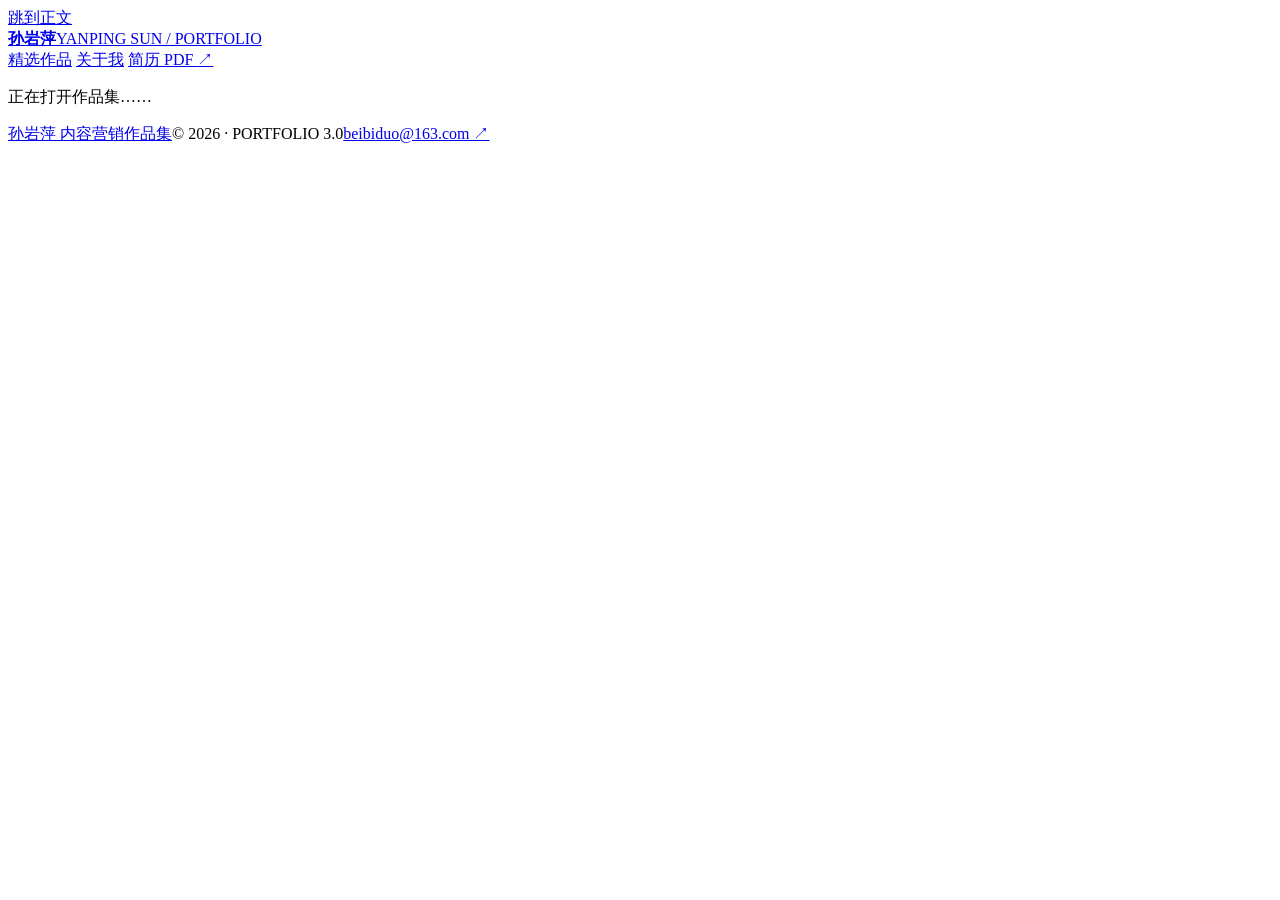
==== preview/v3/index.html @ 0eb3ffa7 "Refresh the preview script cache for the oil case update" ====
<!doctype html>
<html lang="zh-CN">
<head>
  <meta charset="utf-8">
  <meta name="viewport" content="width=device-width, initial-scale=1">
  <meta name="theme-color" content="#f6f4ef">
  <meta name="description" content="孙岩萍的内容营销作品集。9年以上内容经验，涵盖护肤品产品内容策略、酷狗音乐多平台运营与团队管理。">
  <title>孙岩萍｜内容营销作品集 3.0</title>
  <link rel="icon" href="../../portfolio-2026-favicon.svg" type="image/svg+xml">
  <link rel="stylesheet" href="styles.css?v=3.0.16">
  <script src="data.js?v=3.0.16" defer></script>
  <script src="content.js?v=3.0.16" defer></script>
  <script src="media.js?v=3.0.16" defer></script>
  <script src="app.js?v=3.0.17" defer></script>
</head>
<body>
  <a class="skip-link" href="#main">跳到正文</a>
  <header class="site-header container">
    <a class="wordmark" href="#/" aria-label="孙岩萍作品集首页"><strong>孙岩萍</strong><span>YANPING SUN / PORTFOLIO</span></a>
    <nav aria-label="主导航">
      <a href="#/works" data-nav="works">精选作品</a>
      <a href="#/about" data-nav="about">关于我</a>
      <a class="resume-nav" href="assets/resume.pdf?v=3.0.16" target="_blank" rel="noopener">简历 PDF <span aria-hidden="true">↗</span></a>
    </nav>
  </header>
  <main id="main" class="container" tabindex="-1"><p class="loading">正在打开作品集……</p></main>
  <footer class="site-footer container"><a href="#/">孙岩萍 <span>内容营销作品集</span></a><span>© 2026 · PORTFOLIO 3.0</span><a href="mailto:beibiduo@163.com">beibiduo@163.com ↗</a></footer>
  <dialog id="image-viewer" aria-labelledby="viewer-title">
    <header class="viewer-header"><h2 id="viewer-title">查看作品</h2><div class="viewer-actions">
      <button type="button" id="zoom-out" aria-label="缩小图片">−</button><output id="zoom-value" aria-live="polite">完整显示</output><button type="button" id="zoom-in" aria-label="放大图片">＋</button>
      <button type="button" id="zoom-fit" aria-pressed="true">完整显示</button><button type="button" id="zoom-width" aria-pressed="false">适宽</button><button type="button" id="zoom-actual" aria-pressed="false">100%</button>
      <a id="viewer-original" target="_blank" rel="noopener">打开原图 ↗</a><button type="button" id="viewer-close">关闭 ×</button>
    </div></header>
    <div class="viewer-stage" id="viewer-stage" tabindex="0" aria-label="图片查阅区域，可滚动查看"><img id="viewer-image" alt=""><p id="viewer-error" hidden>图片暂时无法载入，可用上方入口打开原图。</p></div>
  </dialog>
  <noscript><p class="container">请启用 JavaScript 查看完整案例，或<a href="assets/resume.pdf?v=3.0.16">下载简历 PDF</a>。</p></noscript>
</body>
</html>
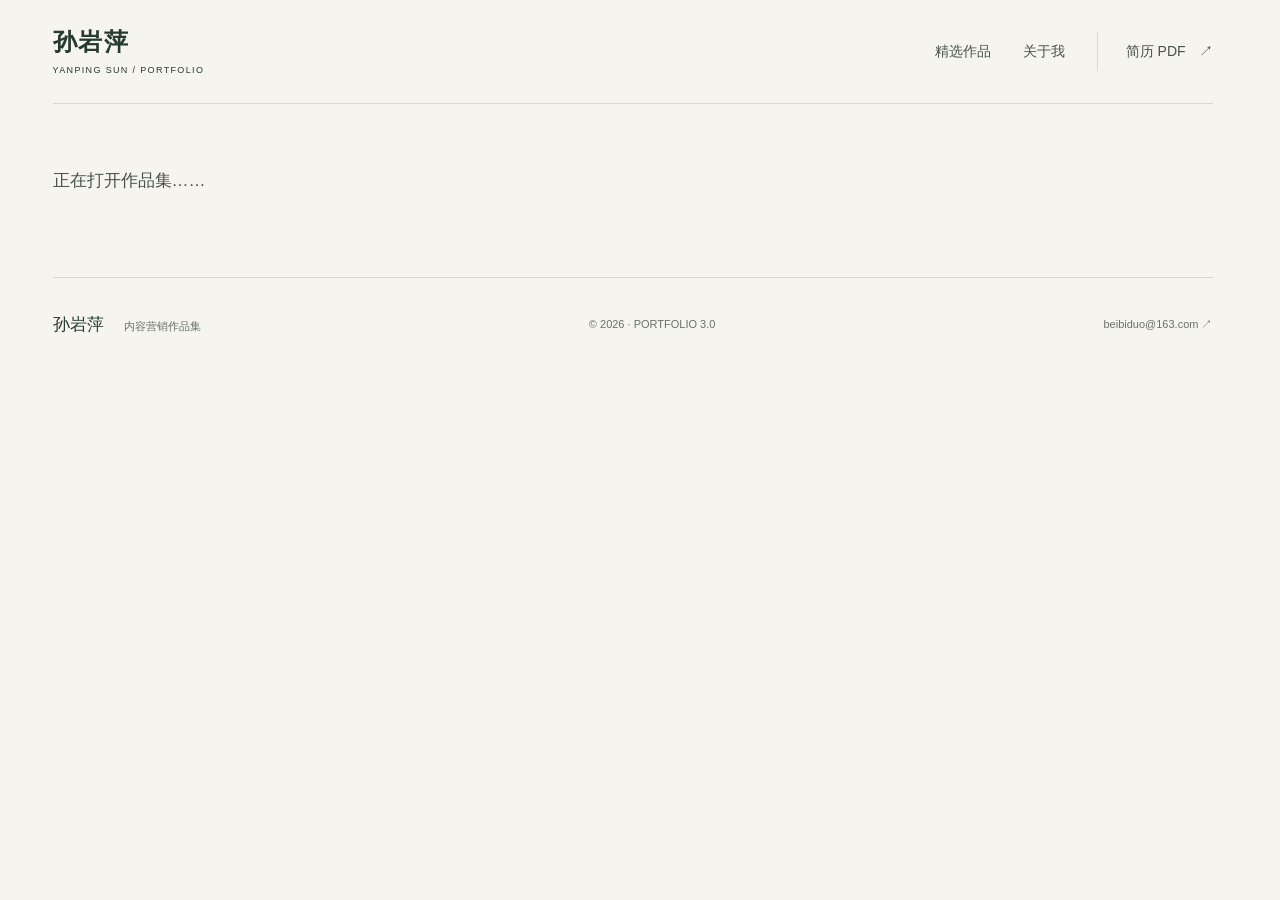
==== commit 9e285a63: "Add collagen mask creator seeding and brand video channel cases" ====
--- a/preview/v3/index.html
+++ b/preview/v3/index.html
@@ -7,11 +7,11 @@
   <meta name="description" content="孙岩萍的内容营销作品集。9年以上内容经验，涵盖护肤品产品内容策略、酷狗音乐多平台运营与团队管理。">
   <title>孙岩萍｜内容营销作品集 3.0</title>
   <link rel="icon" href="../../portfolio-2026-favicon.svg" type="image/svg+xml">
-  <link rel="stylesheet" href="styles.css?v=3.0.16">
+  <link rel="stylesheet" href="styles.css?v=3.0.18">
   <script src="data.js?v=3.0.16" defer></script>
   <script src="content.js?v=3.0.16" defer></script>
   <script src="media.js?v=3.0.16" defer></script>
-  <script src="app.js?v=3.0.17" defer></script>
+  <script src="app.js?v=3.0.18" defer></script>
 </head>
 <body>
   <a class="skip-link" href="#main">跳到正文</a>
--- a/preview/v3/styles.css
+++ b/preview/v3/styles.css
@@ -0,0 +1,326 @@
+:root{color-scheme:light;--paper:#f6f4ef;--ink:#263b30;--body:#46534a;--muted:#687166;--accent:#a2533c;--line:#d5d8cc;--soft:#eaece2;--serif:"Songti SC","Noto Serif SC","STSong","SimSun",serif;--sans:-apple-system,BlinkMacSystemFont,"Segoe UI","PingFang SC","Microsoft YaHei",sans-serif}
+*{box-sizing:border-box}html{scrollbar-gutter:stable;scroll-behavior:auto}body{margin:0;background:var(--paper);color:var(--body);font:17px/1.95 var(--sans);overflow-wrap:break-word}a{color:inherit;text-decoration:none;text-underline-offset:5px}a:hover{color:var(--accent)}button,summary{font:inherit;color:inherit;cursor:pointer}button{touch-action:manipulation}button,a,summary{-webkit-tap-highlight-color:transparent}button:focus-visible,a:focus-visible,summary:focus-visible,video:focus-visible{outline:2px solid var(--accent);outline-offset:5px}[hidden]{display:none!important}img{display:block;max-width:100%;height:auto}h1,h2,h3,h4,p,figure{margin:0}h1,h2,h3,h4{color:var(--ink);text-wrap:pretty}h1,h2{font-family:var(--serif);font-weight:500;line-height:1.55;letter-spacing:-.035em}h1{font-size:clamp(38px,4.2vw,56px)}h2{font-size:31px}h3{font-size:21px;font-weight:550;line-height:1.65}p{margin-bottom:20px}strong{color:var(--ink);font-weight:600}em{font-style:normal;color:var(--accent)}ul,ol{padding-left:24px}li{margin-bottom:10px}section,[tabindex="-1"],details{scroll-margin-top:30px}#main:focus,#main :is(h1,h2,h3,h4,h5)[tabindex="-1"]:focus,.case-section:focus,.case-hero:focus,.story-group:focus,.work-figure:focus,.selected-section:focus{outline:none}.container{width:min(1160px,calc(100% - 100px));margin:0 auto}.eyebrow{font-size:11px;line-height:1.8;letter-spacing:.13em;color:var(--accent);margin:0 0 17px;font-weight:500}.caption{font-size:13px;line-height:1.8;color:var(--muted)}.index{font:italic 25px/1.5 Georgia,serif;color:var(--accent)}.skip-link{position:fixed;left:16px;top:-100px;background:var(--ink);color:white;padding:10px 20px;z-index:100}.skip-link:focus{top:10px}.site-header{height:104px;display:flex;align-items:center;justify-content:space-between;gap:26px;border-bottom:1px solid var(--line)}.wordmark{display:grid;gap:6px;line-height:1.4}.wordmark strong{font:600 24px var(--serif);letter-spacing:.08em}.wordmark>span{font-size:9px;letter-spacing:.15em;color:var(--ink)}.site-header nav{display:flex;align-items:center;gap:32px;font-size:14px}.site-header nav a{padding:6px 0}.site-header nav a[aria-current]{color:var(--accent);box-shadow:0 1px 0 var(--accent)}.resume-nav{border-left:1px solid var(--line);padding-left:28px!important}.resume-nav span{margin-left:9px}.site-footer{display:flex;align-items:center;justify-content:space-between;gap:22px;padding:30px 0;border-top:1px solid var(--line);font-size:11px;color:var(--muted)}.site-footer>a:first-child{font-family:var(--serif);color:var(--ink);font-size:17px}.site-footer>a:first-child span{font:11px var(--sans);margin-left:16px;color:var(--muted)}.button{display:inline-flex;align-items:center;justify-content:space-between;gap:38px;min-height:51px;padding:12px 22px;background:var(--ink);color:var(--paper);font-size:14px;transition:background .18s}.button:hover{background:#3c5143;color:white}.text-link{display:inline-flex;align-items:center;gap:24px;border-bottom:1px solid var(--line);padding:9px 0;font-size:14px;color:var(--ink)}.text-link:hover{border-color:var(--accent)}.loading{padding:60px 0}.home-cover{padding:42px 0 0}.cover-top{display:flex;justify-content:space-between;align-items:start;gap:24px}.cover-top>.eyebrow{margin:0}.edition{text-align:right;font-size:10px;line-height:1.9;letter-spacing:.12em;color:var(--muted);margin:0}.edition span{display:block;font-size:9px}.home-identity{font-size:14px;margin:10px 0 25px;color:var(--ink)}.cover-grid{display:grid;grid-template-columns:1.7fr .65fr;align-items:end;gap:70px}.cover-grid h1{font-size:clamp(57px,6.8vw,86px);line-height:1.33;letter-spacing:-.055em}.cover-profile{border-left:1px solid var(--line);padding:6px 0 4px 28px;align-self:center}.profile-title{font:500 25px/1.65 var(--serif);color:var(--ink);margin-bottom:18px}.cover-profile>p:not(.profile-title){font-size:12px;line-height:2;margin-bottom:16px;color:var(--muted)}.cover-profile>a{font-size:12px;display:flex;justify-content:space-between;gap:10px;max-width:180px}.cover-bottom{display:flex;justify-content:space-between;align-items:center;gap:32px;padding:30px 0 31px}.cover-bottom>p{font-size:14px;line-height:1.95;margin:0}.hero-actions{display:flex;align-items:center;gap:30px}.proof-strip{border-top:1px solid var(--line);border-bottom:1px solid var(--line);display:grid;grid-template-columns:1fr 1fr 1.1fr;padding:21px 0 23px;gap:24px}.proof-strip>div{display:flex;align-items:baseline;gap:18px}.proof-strip strong{font:normal 31px/1.4 Georgia,var(--serif);white-space:nowrap}.proof-strip strong span{font-size:15px;margin-left:4px}.proof-strip>div>span{font-size:12px;color:var(--muted)}.proof-strip>div:last-child strong{font:500 21px/1.5 var(--serif)}.selected-section,.capability-section,.more-section{padding:68px 0}.section-heading{display:flex;align-items:end;justify-content:space-between;gap:28px;margin-bottom:34px}.section-heading .eyebrow{margin-bottom:13px}.section-heading h2{font-size:33px}.section-heading>p{font-size:13px;color:var(--muted);line-height:1.9;margin:0 0 5px}.featured-grid{display:grid;grid-template-columns:1fr 1fr;gap:36px}.feature-card{min-width:0}.feature-image-link{display:block;overflow:hidden}.project-art{height:340px;position:relative;background:#e9e6dd;overflow:hidden;padding:26px 36px;display:flex;justify-content:center;align-items:center}.project-art>img{width:100%;height:100%;object-fit:contain;transition:transform .3s}.feature-image-link:hover .project-art>img{transform:scale(1.025)}.art-label{position:absolute;left:19px;bottom:15px;background:var(--paper);color:var(--ink);font-size:10px;letter-spacing:.02em;padding:3px 9px}.project-art.art-kugou{background:#e6e9df;gap:17px;padding:27px 35px 32px}.project-art.art-kugou>img:first-child{width:40%;height:100%;object-fit:contain}.project-art .art-inset{width:52%;height:78%;object-fit:contain;box-shadow:0 8px 20px #263b3010}.feature-copy{padding-top:23px}.feature-copy>.eyebrow{font-size:10px;margin-bottom:7px}.feature-copy h3{font:500 29px/1.6 var(--serif);margin-bottom:9px}.feature-copy h3 a{display:flex;align-items:center;justify-content:space-between}.feature-copy h3 a>span{font:24px var(--sans);color:var(--accent)}.feature-title{font-size:18px;color:var(--ink);margin-bottom:10px}.feature-copy>p:not([class]){font-size:14px;line-height:1.9;max-width:500px;margin-bottom:18px}.feature-evidence{display:flex;gap:20px;align-items:baseline;border-top:1px solid var(--line);padding-top:15px}.feature-evidence>strong{font:normal 32px/1.4 Georgia,serif;color:var(--accent)}.feature-evidence small{font:12px var(--sans);margin-left:4px}.feature-evidence>span{font-size:12px}.feature-copy>.caption{margin:6px 0 15px;font-size:11px}.feature-scope{font-size:11px;letter-spacing:.03em;color:var(--muted);margin:0}.capability-section{border-top:1px solid var(--line);border-bottom:1px solid var(--line)}.capability-rows article{display:grid;grid-template-columns:50px 180px 1fr 190px;align-items:baseline;gap:20px;border-top:1px solid var(--line);padding:24px 0}.capability-rows article:last-child{padding-bottom:0}.capability-rows h3{font-size:17px}.capability-rows p{font-size:14px;margin:0;max-width:440px}.capability-rows a{font-size:12px;text-align:right;color:var(--accent)}.more-section .section-heading h2{font-size:29px}.compact-project{display:grid;grid-template-columns:35px 90px 1fr 30px;gap:25px;align-items:center;border-top:1px solid var(--line);padding:22px 0}.compact-project:last-child{border-bottom:1px solid var(--line)}.project-index{font:14px Georgia,serif;color:var(--muted)}.compact-project>img{width:90px;height:103px;object-fit:contain;background:#eae6dd}.compact-copy{display:grid;gap:5px}.compact-copy .eyebrow{margin:0;font-size:10px}.compact-copy strong{font:500 23px/1.6 var(--serif)}.compact-copy>span:last-child{font-size:13px;line-height:1.85}.project-arrow{font-size:25px;color:var(--accent)}.contact-band{background:var(--ink);color:#e8ecdf;padding:38px 42px;margin:0 0 58px;display:flex;align-items:center;justify-content:space-between;gap:28px}.contact-band .eyebrow{color:#bcc9b3;font-size:10px;margin-bottom:12px}.contact-band h2{color:var(--paper);font-size:29px;margin-bottom:12px}.contact-band p:last-child{font-size:12px;color:#c3cdbd;margin:0}.contact-band>div:last-child{display:grid;gap:8px;flex-shrink:0;min-width:150px}.contact-band>div:last-child>a:last-child{font-size:12px;color:#d4dccf}.contact-link{display:flex;align-items:center;justify-content:space-between;border-bottom:1px solid #899780;font-size:19px;padding-bottom:8px}.contact-band a:hover{color:white}.page-works{padding:51px 0 58px}.page-works>.section-heading{margin-bottom:20px}.work-row{display:grid;grid-template-columns:.8fr 1fr;gap:60px;align-items:center;padding:35px 0;border-top:1px solid var(--line)}.work-row .project-art{height:285px}.work-row-copy h2{font-size:30px;margin-bottom:14px}.work-row-copy h2 a{display:flex;justify-content:space-between;gap:20px}.work-row-copy h2 a span{font:23px var(--sans);color:var(--accent)}.work-row-title{font-size:18px;color:var(--ink);margin-bottom:10px}.work-row-copy>p:not([class]){font-size:15px;margin-bottom:13px}.work-row-copy .caption{font-size:12px;margin-bottom:11px}.breadcrumb{display:flex;justify-content:space-between;gap:20px;padding:27px 0 0;font-size:12px;color:var(--muted)}.breadcrumb>span{font-size:10px;letter-spacing:.1em}.case-hero{display:grid;grid-template-columns:1.14fr 1fr;gap:8%;align-items:center;padding:39px 0 51px;border-bottom:1px solid var(--line)}.case-hero h1{font-size:clamp(34px,3.45vw,46px);line-height:1.5;letter-spacing:-.045em;margin-bottom:23px}.case-hero .eyebrow{font-size:11px;margin-bottom:22px}.hero-summary{font-size:15px;line-height:1.95;margin-bottom:22px}.case-role{display:flex;flex-wrap:wrap;gap:6px 14px;align-items:baseline;font-size:11px;line-height:1.85;color:var(--muted)}.case-role strong{font-size:12px;font-weight:500}.hero-metrics{display:flex;gap:36px;border-top:1px solid var(--line);padding-top:18px;margin-top:21px}.metric-item{display:grid;gap:5px}.metric-item>strong{font:normal 40px/1.2 Georgia,serif;letter-spacing:-.04em;color:var(--accent);white-space:nowrap}.metric-item small{font:12px var(--sans);margin-left:5px;letter-spacing:0}.metric-item>span{font-size:11px;line-height:1.7;color:var(--body)}.metric-note{font-size:11px;line-height:1.85;color:var(--muted);margin:13px 0 0;max-width:500px}.case-hero-visual .work-figure{margin:0}.case-hero-visual .image-open{height:352px;padding:20px;background:#eae6dd}.case-hero-visual .image-open img{width:100%;height:100%;object-fit:contain}.case-hero-visual figcaption,.case-hero-visual .original-link{font-size:11px}.case-hero-visual figcaption{display:inline-block;margin-right:14px}.case-layout{display:grid;grid-template-columns:155px minmax(0,1fr);gap:50px;padding-top:45px;align-items:start}.case-nav{position:sticky;top:27px;font-size:12px;display:grid;gap:8px}.case-nav>p{font-size:9px;letter-spacing:.12em;color:var(--muted);margin:0 0 10px}.case-nav>a{border-left:2px solid transparent;display:block;padding:7px 0 7px 13px}.case-nav>a[aria-current]{border-color:var(--accent);color:var(--accent)}.case-nav .all-works{margin-top:18px;border-top:1px solid var(--line);padding:17px 0 0;font-size:11px}.case-bar{display:none}.case-main{min-width:0}.case-brief>h2{font-size:27px;margin-bottom:18px}.case-brief>p:not(.eyebrow){font-size:15px;max-width:780px}.key-decisions{display:grid;grid-template-columns:repeat(3,minmax(0,1fr));gap:26px;margin:28px 0 46px}.key-decisions article{border-top:1px solid var(--line);padding-top:17px}.key-decisions h3{font-size:16px;margin:8px 0 11px}.key-decisions p{font-size:13px;line-height:1.9;margin:0}.story-label{display:flex;justify-content:space-between;align-items:baseline;gap:20px;border-top:1px solid var(--line);padding-top:24px}.story-label p{margin:0}.story-label>p:last-child{font:18px var(--serif);color:var(--ink)}.case-section{border-top:1px solid var(--line);margin-top:43px;padding-top:37px}.story-group>.case-section:first-of-type{border-top:0;margin-top:10px;padding-top:21px}.case-section>h2{font-size:29px;margin:0 0 24px}.case-section>h3{font-size:20px;margin:35px 0 16px}.case-section>p,.case-section>ul,.case-section>blockquote{max-width:790px}.case-section>p{font-size:16px;line-height:1.95;margin-bottom:20px}.case-section a:not(.original-link):not(.image-open):not(.collapse-detail){color:var(--accent);text-decoration:underline;text-underline-offset:5px}.claim{font:500 35px/1.7 var(--serif)!important;color:var(--ink);margin:24px 0!important}.claim-label{display:block;font:12px/1.9 var(--sans);color:var(--muted);margin-bottom:6px}.claim strong{font-weight:500}.work-figure{margin:26px 0 30px;min-width:0}.image-open{display:flex;align-items:center;justify-content:center;width:100%;height:430px;padding:20px;border:0;background:#eae8df;cursor:zoom-in;position:relative}.image-open:after{content:'放大查看 ↗';position:absolute;bottom:11px;right:11px;background:var(--paper);padding:4px 9px;font-size:10px;color:var(--ink)}.image-open img{max-height:100%;width:auto;max-width:100%;height:auto;object-fit:contain}.work-figure figcaption{font-size:12px;line-height:1.75;color:var(--muted);margin:11px 0 2px}.original-link{font-size:11px;color:var(--accent);text-decoration:underline}.paired-figures{display:grid;grid-template-columns:repeat(2,minmax(0,1fr));gap:22px;margin:27px 0}.paired-figures .work-figure{margin:0}.paired-figures .image-open{height:420px;padding:17px}.image-sequence{display:grid;grid-template-columns:repeat(2,minmax(0,1fr));gap:23px}.image-sequence>.work-figure{margin:25px 0 15px}.image-sequence>.work-figure:only-child{grid-column:1/-1;max-width:100%;width:100%}.image-placeholder{padding:30px;font-size:14px}.video-entries{display:flex;flex-wrap:wrap;gap:25px;margin:26px 0 12px}.video-entry{display:flex;align-items:start;gap:24px;width:100%;min-width:0;background:#eeeee6;padding:22px}.video-entry video{display:block;width:190px;max-width:46%;height:320px;object-fit:contain;background:#1b251e}.video-entry>div{padding-top:9px}.video-name{font:500 20px/1.65 var(--serif);color:var(--ink);margin-bottom:10px}.video-entry .caption{font-size:12px}.file-links{font-size:13px!important}.media-warning{font-size:13px;color:var(--accent)}blockquote{border-left:2px solid var(--accent);padding:10px 0 10px 23px;margin:25px 0;color:var(--ink);font-size:17px}blockquote p:last-child{margin-bottom:0}.responsibility-table{border-top:1px solid var(--line)}.responsibility-table>div{display:grid;grid-template-columns:140px 1fr;gap:25px;padding:22px 0;border-bottom:1px solid var(--line)}.responsibility-table h3{font-size:15px}.responsibility-table p{font-size:15px;margin:0}.delivery-note{border-left:2px solid var(--accent);padding-left:22px;margin-top:27px}.result-panel{background:var(--soft);padding:30px}.result-metrics{display:flex;gap:50px;margin-bottom:22px}.result-panel p{font-size:13px;margin:0;line-height:1.9}.takeaway{display:grid;grid-template-columns:155px 1fr;gap:25px;padding:26px 0 0}.takeaway>span{font-size:11px;color:var(--accent);padding-top:3px}.takeaway>p{font-size:16px;margin:0}.complete-intro{font-size:14px!important;color:var(--muted)}.supplementary{border-top:1px solid var(--line)}.supplementary:last-of-type{border-bottom:1px solid var(--line)}summary{list-style:none;display:flex;align-items:baseline;justify-content:space-between;gap:20px;padding:23px 31px 23px 0;position:relative;font-size:15px;color:var(--ink)}summary::-webkit-details-marker{display:none}summary:after{content:'+';position:absolute;right:2px;top:19px;font-size:25px;line-height:1.4;font-weight:300}details[open]>summary:after{content:'−'}.detail-meta{font-size:11px;color:var(--muted);white-space:nowrap}.supplement-body{padding:15px 0 28px}.supplement-body>p{font-size:15px}.collapse-detail,.back-link{border:0;background:none;color:var(--accent);font-size:13px;padding:8px 0;text-decoration:underline;text-underline-offset:5px}.case-notes{font-size:12px;line-height:1.9;margin-top:26px;color:var(--muted)}.case-notes p{margin-bottom:14px}.next-project{display:flex;justify-content:space-between;align-items:center;gap:20px;padding:39px 0 51px;margin-top:45px;border-top:1px solid var(--line)}.next-project>a:last-child{display:grid;gap:5px;text-align:right}.next-project>a:last-child>span{font-size:11px;color:var(--muted)}.next-project strong{font:500 25px/1.5 var(--serif)}.next-project strong span{color:var(--accent);margin-left:20px}.page-about{padding:52px 0 0}.about-hero h1{font-size:47px;line-height:1.55;margin-bottom:37px}.about-lead{display:grid;grid-template-columns:.75fr 1.3fr;gap:70px}.about-label{font:500 27px/1.9 var(--serif);color:var(--ink)}.about-label>span{display:block;font:12px/1.9 var(--sans);color:var(--accent);margin-top:13px}.about-lead>div>p{font-size:16px}.about-section{border-top:1px solid var(--line);margin-top:46px;padding-top:41px}.about-principles{display:grid;grid-template-columns:repeat(3,minmax(0,1fr));gap:34px}.about-principles h3{font-size:17px;margin:11px 0 13px}.about-principles p{font-size:14px;margin:0}.timeline{margin-top:28px}.timeline article{display:grid;grid-template-columns:.75fr 1.3fr;gap:70px;border-top:1px solid var(--line);padding:27px 0}.job-date{font-size:13px;color:var(--muted);letter-spacing:.02em;margin:5px 0 0}.timeline h3{font-size:19px;margin-bottom:8px}.job-role{font-size:13px;color:var(--accent);margin-bottom:14px}.timeline article>div>p:last-child{font-size:15px;margin:0}.education{display:grid;grid-template-columns:.75fr 1.3fr;gap:70px;border-top:1px solid var(--line);padding:34px 0 49px}.education>div>p:not(.eyebrow){font-size:14px}.table-scroll{overflow-x:auto;margin:25px 0}table{width:100%;border-collapse:collapse;font-size:14px}th,td{border-bottom:1px solid var(--line);text-align:left;vertical-align:top;padding:12px 15px 12px 0}th{color:var(--ink)}pre{overflow:auto;padding:20px;background:var(--soft);font-size:13px}.page-material{max-width:850px;margin:0 auto;padding:42px 0 65px}.page-material h1{font-size:35px;margin:25px 0}.page-material h2{font-size:27px;margin:35px 0 20px}.page-material h3{font-size:21px;margin:30px 0 18px}.page-material p{font-size:16px}.page-material a{color:var(--accent);text-decoration:underline}.missing-page{padding:80px 0}dialog{padding:0;border:0;background:var(--paper);color:var(--body);width:calc(100vw - 32px);max-width:1440px;height:calc(100dvh - 32px);max-height:calc(100dvh - 32px);overflow:hidden}dialog::backdrop{background:#18221de6}dialog[open]{display:flex;flex-direction:column}.viewer-header{display:flex;flex-wrap:wrap;gap:12px;align-items:center;padding:14px 20px;border-bottom:1px solid var(--line);flex-shrink:0}.viewer-header h2{font:15px/1.6 var(--sans);margin:0;flex:1;min-width:160px}.viewer-actions{display:flex;gap:10px;align-items:center;flex-wrap:wrap;font-size:13px}.viewer-actions button{background:none;border:1px solid var(--line);min-width:36px;padding:6px 10px}.viewer-actions a{font-size:13px}.viewer-stage{overflow:auto;flex:1;min-height:0;overscroll-behavior:contain;padding:16px}.viewer-stage img{max-width:none;margin:0 auto}.viewer-stage p{padding:30px}output{min-width:36px;text-align:center}
+@media(min-width:1550px){.container{width:1240px}.cover-grid h1{font-size:91px}.project-art{height:370px}}
+@media(max-width:1050px){.container{width:calc(100% - 64px)}.cover-grid{gap:35px;grid-template-columns:1.6fr .7fr}.cover-grid h1{font-size:65px}.profile-title{font-size:22px}.cover-profile{padding-left:22px}.proof-strip>div{display:grid;gap:4px}.proof-strip>div:last-child strong{font-size:23px}.capability-rows article{grid-template-columns:40px 150px 1fr;gap:14px}.capability-rows a{grid-column:3;text-align:left;margin-top:-8px}.case-layout{grid-template-columns:133px minmax(0,1fr);gap:32px}.case-hero{gap:5%}.case-hero h1{font-size:36px}.hero-summary{font-size:14px}.hero-metrics{gap:26px}.metric-item>strong{font-size:35px}.case-hero-visual .image-open{height:330px}.key-decisions{gap:18px}.key-decisions h3{font-size:15px}.key-decisions p{font-size:12px}.work-row{gap:35px}.project-art{height:310px;padding:25px}.section-heading h2{font-size:30px}.about-lead,.timeline article,.education{gap:35px}.cover-bottom{gap:24px}.hero-actions{gap:22px}.cover-bottom>p{font-size:13px}}
+@media(max-width:760px){body{font-size:16px;line-height:1.95}.container{width:calc(100% - 40px)}.site-header{height:82px;gap:15px}.wordmark strong{font-size:21px}.wordmark>span{font-size:7px;letter-spacing:.08em}.site-header nav{gap:18px;font-size:12px}.resume-nav{border-left:0;padding-left:0!important}.resume-nav span{margin-left:1px}.site-footer{flex-wrap:wrap;gap:10px;padding:25px 0;font-size:10px}.site-footer>a:first-child{font-size:16px}.site-footer>a:first-child span{font-size:10px;margin-left:9px}.site-footer>a:last-child{width:100%}.home-cover{padding-top:26px}.cover-top .eyebrow{font-size:9px;letter-spacing:.08em}.edition{font-size:8px;letter-spacing:.04em}.edition span{font-size:8px}.home-identity{font-size:12px;margin:10px 0 23px}.cover-grid{display:block}.cover-grid h1{font-size:clamp(41px,10.9vw,70px);line-height:1.42;letter-spacing:-.055em}.cover-profile{display:none}.cover-bottom{display:block;padding:22px 0 27px}.cover-bottom>p{font-size:13px;margin-bottom:23px}.hero-actions{gap:25px}.button{font-size:12px;min-height:47px;padding:11px 18px;gap:28px}.text-link{font-size:12px;gap:20px}.proof-strip{grid-template-columns:1fr 1fr;gap:18px 22px;padding:20px 0}.proof-strip>div{display:grid;gap:5px}.proof-strip>div>span{font-size:11px}.proof-strip strong{font-size:29px}.proof-strip>div:last-child{grid-column:1/-1;display:flex;gap:17px;align-items:baseline;border-top:1px solid var(--line);padding-top:14px}.proof-strip>div:last-child strong{font-size:18px}.selected-section,.capability-section,.more-section{padding:42px 0}.section-heading{display:block;margin-bottom:25px}.section-heading>p{font-size:12px;margin-top:17px}.section-heading h2{font-size:28px}.eyebrow{font-size:10px;margin-bottom:14px}.featured-grid{grid-template-columns:1fr;gap:37px}.project-art{height:280px;padding:22px 28px}.project-art.art-kugou{padding:23px 32px 30px;gap:22px}.project-art.art-kugou>img:first-child{width:36%}.project-art .art-inset{width:51%}.art-label{font-size:9px;left:13px;bottom:12px}.feature-copy{padding-top:17px}.feature-copy h3{font-size:27px;margin-bottom:9px}.feature-title{font-size:16px;margin-bottom:8px}.feature-copy>p:not([class]){font-size:13px}.feature-evidence>strong{font-size:30px}.feature-evidence>span{font-size:11px}.feature-copy>.caption{font-size:10px}.feature-scope{font-size:10px}.capability-rows article{grid-template-columns:32px 1fr;gap:5px 12px;padding:22px 0}.capability-rows .index{grid-row:1/4;font-size:22px}.capability-rows h3{font-size:16px}.capability-rows p{font-size:13px;grid-column:2;margin-top:5px}.capability-rows a{grid-column:2;margin:5px 0 0;font-size:11px}.more-section .section-heading h2{font-size:26px}.more-section .section-heading>a{margin-top:12px}.compact-project{grid-template-columns:65px 1fr 20px;gap:16px;padding:19px 0}.compact-project>.project-index{display:none}.compact-project>img{width:65px;height:98px}.compact-copy{gap:4px}.compact-copy .eyebrow{font-size:9px}.compact-copy strong{font-size:21px}.compact-copy>span:last-child{font-size:12px}.project-arrow{font-size:21px}.contact-band{display:block;padding:27px 24px;margin-bottom:33px}.contact-band h2{font-size:25px;margin-bottom:13px}.contact-band p:last-child{font-size:11px;line-height:1.9}.contact-band>div:last-child{margin-top:24px;max-width:190px}.contact-link{font-size:17px}.contact-band>div:last-child>a:last-child{font-size:11px}.page-works{padding:32px 0 40px}.page-works h1{font-size:38px}.work-row{grid-template-columns:1fr;gap:21px;padding:25px 0 30px}.work-row .project-art{height:250px}.work-row-copy h2{font-size:27px}.work-row-title{font-size:16px}.work-row-copy>p:not([class]){font-size:13px}.work-row-copy .caption{font-size:11px}.breadcrumb{font-size:11px;padding-top:22px}.breadcrumb>span{font-size:9px}.case-hero{grid-template-columns:1fr;gap:25px;padding:27px 0 33px}.case-hero .eyebrow{font-size:10px;margin-bottom:16px}.case-hero h1{font-size:clamp(30px,8vw,44px);line-height:1.55;margin-bottom:19px}.hero-summary{font-size:14px;line-height:1.95;margin-bottom:20px}.case-role{font-size:10px;gap:5px 10px}.case-role strong{font-size:11px}.hero-metrics{padding-top:19px;margin-top:21px;gap:35px}.metric-item>strong{font-size:36px}.metric-item>span{font-size:10px}.metric-item small{font-size:11px}.metric-note{font-size:10px;margin-top:12px}.case-hero-visual .image-open{height:285px;padding:16px}.case-hero-visual figcaption,.case-hero-visual .original-link{font-size:10px}.case-layout{display:block;padding-top:0}.case-nav{display:none}.case-bar{display:flex;align-items:center;justify-content:space-between;position:sticky;top:0;z-index:20;background:var(--paper);border-bottom:1px solid var(--line);margin:0 -20px 30px;padding:11px 20px;min-height:56px;font-size:12px;box-shadow:0 3px 12px #263b3008}.case-bar>span{color:var(--muted)}.case-bar button{border:0;background:none;display:flex;align-items:center;gap:14px;padding:4px 0;font-size:12px}.case-bar button>span:last-child{font:18px/1 var(--sans)}#mobile-chapters{position:absolute;top:100%;left:0;right:0;padding:10px 20px 16px;background:var(--paper);border-bottom:1px solid var(--line);box-shadow:0 12px 20px #263b3010}#mobile-chapters a{display:block;padding:10px 12px;border-left:2px solid transparent;font-size:14px}#mobile-chapters a[aria-current]{border-color:var(--accent);color:var(--accent)}section,[tabindex="-1"],details{scroll-margin-top:79px}.case-brief h2{font-size:25px}.case-brief>p:not(.eyebrow){font-size:14px}.key-decisions{display:block;margin:24px 0 30px}.key-decisions article{display:grid;grid-template-columns:30px 1fr;gap:5px 12px;padding:17px 0 0;margin-top:18px}.key-decisions .index{grid-row:1/3;font-size:21px}.key-decisions h3{font-size:16px;margin:0}.key-decisions p{grid-column:2;font-size:13px}.story-label{display:block;padding-top:20px}.story-label>.eyebrow{font-size:9px}.story-label>p:last-child{font-size:19px;margin-top:9px}.case-section{margin-top:32px;padding-top:28px}.case-section>h2{font-size:26px;margin-bottom:20px}.case-section>h3{font-size:19px;margin:27px 0 15px}.case-section>p{font-size:15px;line-height:1.95;margin-bottom:18px}.claim{font-size:28px!important}.claim-label{font-size:11px}.paired-figures{gap:11px;margin:23px 0}.paired-figures .image-open{height:265px;padding:8px}.paired-figures .image-open:after{font-size:8px;bottom:6px;right:6px;padding:3px 6px}.image-open{height:360px;padding:14px}.image-open:after{font-size:9px}.image-sequence{grid-template-columns:1fr;gap:10px}.image-sequence>.work-figure{margin:20px 0 10px}.work-figure{margin:23px 0 25px}.work-figure figcaption{font-size:11px;margin-top:9px}.original-link{font-size:10px}.paired-figures figcaption{font-size:10px;line-height:1.7}.video-entry{padding:16px;gap:16px}.video-entry video{width:145px;max-width:45%;height:260px}.video-name{font-size:18px}.video-entry .caption{font-size:10px}.file-links{font-size:12px!important}.responsibility-table>div{grid-template-columns:1fr;gap:7px;padding:18px 0}.responsibility-table h3{font-size:14px}.responsibility-table p{font-size:14px}.delivery-note{padding-left:17px}.result-panel{padding:23px}.result-metrics{gap:30px;margin-bottom:19px}.result-panel p{font-size:12px}.takeaway{grid-template-columns:1fr;gap:9px;padding-top:22px}.takeaway>span{font-size:10px}.takeaway>p{font-size:14px}.complete-intro{font-size:13px!important}summary{display:block;padding:20px 29px 20px 0;font-size:14px}summary:after{top:17px;font-size:24px}.detail-meta{display:block;font-size:10px;margin-top:4px}.supplement-body>p{font-size:14px}.case-notes{font-size:11px}.next-project{padding:28px 0 37px;margin-top:33px;gap:15px}.next-project strong{font-size:21px}.next-project strong span{margin-left:10px}.next-project>a:last-child>span{font-size:10px}.page-about{padding-top:33px}.about-hero h1{font-size:34px;margin-bottom:27px}.about-lead{grid-template-columns:1fr;gap:17px}.about-label{font-size:23px;margin-bottom:0}.about-label>span{font-size:11px;margin-top:5px}.about-lead>div>p{font-size:14px}.about-section{margin-top:33px;padding-top:29px}.about-principles{grid-template-columns:1fr;gap:23px}.about-principles article{display:grid;grid-template-columns:32px 1fr;gap:5px 12px}.about-principles .index{grid-row:1/3;font-size:23px}.about-principles h3{font-size:16px;margin:0}.about-principles p{grid-column:2;font-size:13px}.timeline{margin-top:20px}.timeline article{grid-template-columns:1fr;gap:10px;padding:23px 0}.job-date{font-size:11px;margin:0}.timeline h3{font-size:18px}.job-role{font-size:12px;margin-bottom:11px}.timeline article>div>p:last-child{font-size:14px}.education{grid-template-columns:1fr;gap:19px;padding:26px 0 35px}.education h2{font-size:27px}.education>div>p:not(.eyebrow){font-size:13px}.education p:last-child{margin-bottom:0}.page-material{padding:30px 0 45px}.page-material h1{font-size:29px}.page-material h2{font-size:25px}.page-material h3{font-size:20px}.page-material p{font-size:14px}blockquote{font-size:15px;padding-left:18px}dialog{width:100vw;max-width:100vw;height:100dvh;max-height:100dvh;margin:0}.viewer-header{padding:12px 14px;gap:8px}.viewer-header h2{font-size:13px}.viewer-actions{gap:7px;font-size:11px}.viewer-actions button{padding:5px 7px}.viewer-actions a{font-size:11px}.viewer-stage{padding:12px}}
+@media(max-width:350px){.container{width:calc(100% - 32px)}.site-header nav{gap:12px;font-size:11px}.wordmark strong{font-size:19px}.wordmark>span{font-size:6px}.cover-grid h1{font-size:37px}.proof-strip>div:last-child{gap:10px}.proof-strip>div:last-child strong{font-size:16px}.proof-strip>div>span{font-size:10px}.project-art{height:250px}.case-hero h1{font-size:28px}.case-bar{margin-left:-16px;margin-right:-16px;padding-left:16px;padding-right:16px}.paired-figures .image-open{height:224px}.hero-metrics{gap:25px}.metric-item>strong{font-size:33px}.metric-item small{font-size:10px}.case-section h2{font-size:24px}}
+@media(prefers-reduced-motion:reduce){*,*:before,*:after{scroll-behavior:auto!important;transition:none!important;animation:none!important}}
+
+.job-target{font-size:11px;color:var(--muted);margin-left:22px}@media(max-width:760px){.job-target{display:block;font-size:10px;margin:5px 0 0}}
+
+.claim strong{display:block;text-wrap:balance}
+
+/* Complete product artwork in a consistent display area. */
+.work-type-label{margin:0 0 12px;font-size:13px;line-height:1.7;font-weight:600;color:var(--accent);letter-spacing:.06em}
+.page-works .project-art,.featured-grid .project-art,.case-page .case-hero-visual .image-open{height:auto;aspect-ratio:4/3}
+.project-art:not(.art-kugou),.case-page:not(.case-kugou) .case-hero-visual .image-open{height:auto;aspect-ratio:4/3;padding:22px;display:grid;place-items:center;overflow:hidden}
+.project-art:not(.art-kugou)>img,.case-page:not(.case-kugou) .case-hero-visual .image-open img{width:100%;height:100%;min-height:0;max-height:100%;object-fit:contain;object-position:center}
+.compact-project>img{height:90px;object-fit:contain}
+.video-links-grid{display:grid;gap:20px;margin:25px 0 28px}
+.video-link-card{display:grid;grid-template-columns:185px minmax(0,1fr);gap:28px;align-items:center;padding:22px;background:#eeeee6;border:1px solid var(--line)}
+.video-cover{position:relative;aspect-ratio:1/1;background:#e6e3da;padding:8px;overflow:hidden}
+.video-cover img{width:100%;height:100%;object-fit:contain}
+.video-cover>span{position:absolute;left:8px;bottom:8px;background:var(--paper);padding:3px 8px;font-size:10px;color:var(--ink)}
+.video-link-copy{min-width:0}.video-link-copy h4{font:500 23px/1.6 var(--serif);margin:0 0 12px;color:var(--ink)}
+.video-link-copy>p{font-size:12px;color:var(--muted);margin:0 0 14px}.video-link-actions{display:flex;align-items:center;gap:16px;flex-wrap:wrap}
+.video-link-actions .button{font-size:12px;min-height:43px;padding:9px 15px;gap:25px}.video-link-actions .text-link{font-size:12px;gap:18px}
+.case-section .video-link-actions a{text-decoration:none!important}.case-section .video-link-actions .button{color:var(--paper)!important}
+.back-to-top{border:0;border-top:1px solid var(--line);background:none;text-align:left;padding:15px 0 4px;margin-top:12px;color:var(--accent);font-size:12px}
+.case-nav .all-works{margin-top:4px;padding-top:12px;border-top:0}
+@media(max-width:760px){
+  .project-art:not(.art-kugou),.case-page:not(.case-kugou) .case-hero-visual .image-open{padding:15px}
+  .compact-project>img{height:65px}
+  .video-link-card{grid-template-columns:120px minmax(0,1fr);gap:18px;padding:16px}
+  .video-link-copy h4{font-size:19px;margin-bottom:9px}.video-link-copy>p{font-size:10px;margin-bottom:10px}
+  .video-link-actions{gap:9px}.video-link-actions .button{font-size:11px;padding:8px 11px;gap:15px;min-height:40px}.video-link-actions .text-link{font-size:11px;gap:10px;padding:5px 0}
+  .video-cover>span{font-size:9px;padding:2px 5px}.case-bar .back-to-top{display:block;width:100%;font-size:14px;padding:13px 12px 3px;margin-top:8px}
+}
+@media(max-width:350px){.video-link-card{grid-template-columns:95px minmax(0,1fr);gap:13px;padding:13px}.video-link-copy h4{font-size:17px}.video-link-actions .button{font-size:10px;gap:10px}}
+.project-art:not(.art-kugou)>img,.case-page:not(.case-kugou) .case-hero-visual .image-open img{width:auto;aspect-ratio:1}
+.project-art.art-mask>img,.case-page.case-mask .case-hero-visual .image-open img{width:auto;height:100%;aspect-ratio:1;object-fit:cover;object-position:50% 54%}
+.compact-project.compact-mask>img{object-fit:cover;object-position:50% 54%}
+.work-metrics{display:grid;grid-template-columns:repeat(2,minmax(0,1fr));gap:20px;margin:28px 0 13px;padding:23px 0;border-top:1px solid var(--line);border-bottom:1px solid var(--line)}
+.work-metrics .metric-item>strong{font-size:clamp(28px,3.4vw,44px)}
+.project-art.art-editorial-cover{display:block;padding:0;background:#e9e6dd}
+.project-art.art-editorial-cover>img:first-child{display:block;width:100%;height:100%;aspect-ratio:4/3;object-fit:contain;object-position:center}
+.video-visual{min-width:0}
+.video-link-card .video-cover{display:grid;place-items:center;aspect-ratio:3/4;padding:0}
+.video-link-card .video-cover img{display:block;width:100%;height:100%;object-fit:contain;object-position:center}
+.video-link-copy>.video-kind{margin:0 0 7px;font-size:11px;letter-spacing:.06em;color:var(--accent)}
+.video-poster-zoom.image-open{display:inline-flex;gap:5px;width:auto;height:auto;padding:8px 0 0;background:none;font:11px/1.6 var(--sans);color:var(--accent)}
+.video-poster-zoom.image-open:after{content:none}
+@media(max-width:760px){.video-link-copy>.video-kind{font-size:10px}.video-poster-zoom.image-open{font-size:10px}}
+
+/* Homepage and product cases: describe the work, then show it. */
+.home-direct h1,.home-direct h2,.home-direct h3,.home-direct .compact-copy strong,.product-direct h1,.product-direct h2,.product-direct h3{font-family:var(--sans);letter-spacing:0;font-weight:600;line-height:1.5}
+.home-intro{padding:46px 0 36px;border-bottom:1px solid var(--line);max-width:100%}
+.intro-name{font-size:14px;color:var(--muted);margin:0 0 12px}
+.home-intro h1{font-size:44px;line-height:1.4;margin-bottom:18px}
+.mobile-break{display:none}
+.intro-description{max-width:660px;font-size:16px;line-height:1.85;margin-bottom:12px}
+.intro-target{font-size:13px;color:var(--muted);margin-bottom:23px}
+.home-direct .selected-section{padding:34px 0 42px}
+.home-direct .section-heading{margin-bottom:24px;align-items:center}
+.home-direct .section-heading h2{font-size:24px}
+.home-direct .featured-grid{gap:36px}
+.home-direct .feature-card{display:flex;flex-direction:column}
+.feature-heading{padding-bottom:14px}
+.home-direct .feature-heading h3{font-size:25px;margin:0 0 4px}
+.feature-heading h3 a{display:flex;align-items:center;justify-content:space-between;gap:14px}
+.feature-heading h3 a>span{font-size:21px;color:var(--accent)}
+.feature-heading .project-type{margin:0}
+.home-direct .feature-copy{padding-top:18px}
+.home-direct .feature-copy h3{font-size:25px;margin:0 0 6px}
+.project-type{font-size:13px;color:var(--muted);margin-bottom:5px;line-height:1.7}
+.home-direct .feature-work{font-size:15px;line-height:1.85;margin:12px 0}
+.home-direct .feature-result{font-size:12px;line-height:1.8;color:var(--muted);margin:0 0 8px}
+.work-samples{display:grid;grid-template-columns:1fr 1fr;gap:16px;aspect-ratio:4/3;padding:22px;background:#eeece5;overflow:hidden}
+.work-samples img{width:100%;height:100%;min-height:0;object-fit:contain;object-position:center}
+.samples-kugou img:first-child{object-fit:cover;object-position:top}
+.samples-kugou img:last-child{background:white}
+.home-direct .more-section{padding:30px 0 42px;border-top:1px solid var(--line)}
+.home-direct .compact-project{grid-template-columns:90px 1fr 24px;gap:22px}
+.home-direct .compact-copy strong{font-size:21px}
+.home-direct .compact-copy>span:last-child{font-size:14px}
+.home-contact{display:flex;align-items:center;justify-content:space-between;gap:24px;border-top:1px solid var(--line);padding:30px 0 42px}
+.home-contact h2{font-size:23px;margin-bottom:8px}
+.home-contact p{font-size:13px;color:var(--muted);margin:0}
+.home-contact>a{font-size:15px;color:var(--accent)}
+.product-direct .case-hero{gap:6%;padding:32px 0 38px;align-items:start}
+.product-direct .case-hero h1{font-size:42px;margin:9px 0 15px}
+.product-direct .hero-summary{font-size:16px;line-height:1.85;margin-bottom:22px}
+.product-role-summary{border-top:1px solid var(--line);padding-top:18px}
+.product-role-summary>p{display:grid;gap:6px;margin-bottom:17px;font-size:15px;line-height:1.85}
+.product-role-summary>p:last-child{margin-bottom:0}
+.product-role-summary strong{font-size:13px}
+.product-role-summary>.product-team-note{font-size:13px;color:var(--muted)}
+.case-oil.product-direct .case-hero-visual .image-open{padding:12px;aspect-ratio:4/3}
+.product-direct .case-layout{padding-top:32px}
+.product-direct .case-section{margin-top:34px;padding-top:30px}
+.product-direct .story-group>.case-section:first-of-type{margin-top:0;padding-top:0}
+.product-direct .case-section>h2{font-size:27px;margin-bottom:17px}
+.product-direct .case-section>h3{font-size:20px;margin:25px 0 10px}
+.product-direct .case-section>p,.product-direct #oil-strategy>p{font-size:15px;line-height:1.85;margin-bottom:17px;max-width:760px}
+.product-direct .paired-figures{gap:20px}
+.poster-work{display:grid;grid-template-columns:repeat(2,minmax(0,1fr));align-items:start;gap:24px;margin:20px 0 27px}
+.poster-work>.work-figure,.poster-work .supplement-body>.work-figure{margin:0}
+.poster-work .image-open{height:auto;aspect-ratio:3/4;padding:12px}
+.poster-work .poster-linework{margin-top:0;border-bottom:1px solid var(--line)}
+.poster-work .poster-linework>summary{padding-top:10px;padding-bottom:10px;font-size:13px}
+.poster-work .poster-linework>summary:after{top:7px}
+.product-direct .case-hero-visual figcaption{margin-right:12px}
+.product-direct .paired-figures .image-open{height:auto;aspect-ratio:3/4;padding:12px}
+.product-direct .image-sequence>.work-figure:only-child{max-width:560px}
+.product-direct .image-sequence>.work-figure:only-child .image-open{height:auto;padding:14px}
+.product-direct .image-sequence>.work-figure:only-child img{width:100%;height:auto;max-height:none}
+.product-video-list{display:grid;gap:22px;margin:22px 0}
+.product-direct .video-link-card{grid-template-columns:190px minmax(0,1fr);gap:26px;background:transparent;padding:20px;border:1px solid var(--line)}
+.product-direct .video-link-copy h3{font-size:21px;margin:0 0 11px}
+.product-direct .video-link-copy>.video-description{font-size:14px;line-height:1.85;color:var(--body);margin-bottom:18px}
+.product-script-links{display:flex;flex-wrap:wrap;gap:12px 25px}
+.product-direct .result-panel{padding:24px}
+.product-direct .result-metrics{margin-bottom:14px}
+.product-direct .result-panel p{font-size:13px}
+.product-direct .supplementary summary{font-size:15px}
+@media(max-width:760px){
+  .home-direct .home-intro{padding:26px 0 28px}
+  .home-direct .intro-name{font-size:13px;margin-bottom:9px}
+  .home-direct .home-intro h1{font-size:30px;line-height:1.4;margin-bottom:14px}
+  .mobile-break{display:block}
+  .intro-description{font-size:15px;line-height:1.8;margin-bottom:10px}
+  .intro-target{font-size:12px;line-height:1.8;margin-bottom:18px}
+  .home-direct .hero-actions{gap:24px}
+  .home-direct .button{font-size:13px;min-height:44px}
+  .home-direct .text-link{font-size:13px}
+  .home-direct .selected-section{padding:25px 0 30px}
+  .home-direct .section-heading{display:flex;gap:12px;margin-bottom:19px}
+  .home-direct .section-heading h2{font-size:22px}
+  .home-direct .featured-grid{gap:29px}
+  .work-samples{padding:16px;gap:12px}
+  .home-direct .feature-copy{padding-top:15px}
+  .home-direct .feature-copy h3{font-size:23px;line-height:1.5}
+  .home-direct .feature-work{font-size:15px;margin:9px 0}
+  .home-direct .feature-result{font-size:12px;line-height:1.8}
+  .home-direct .project-type{font-size:12px}
+  .home-direct .more-section{padding:25px 0 30px}
+  .home-direct .more-section .section-heading>a{margin-top:0;white-space:nowrap}
+  .home-direct .compact-project{grid-template-columns:64px 1fr 18px;gap:15px;padding:18px 0}
+  .home-direct .compact-copy strong{font-size:19px}
+  .home-direct .compact-copy>span:last-child{font-size:13px;line-height:1.75}
+  .home-contact{display:block;padding:25px 0 32px}
+  .home-contact h2{font-size:21px}
+  .home-contact p{font-size:12px;margin-bottom:17px}
+  .home-contact>a{font-size:14px}
+  .product-direct .breadcrumb{font-size:11px}
+  .product-direct .breadcrumb>span{font-size:10px;letter-spacing:0}
+  .product-direct .case-hero{gap:23px;padding:23px 0 27px}
+  .product-direct .project-type{font-size:12px}
+  .product-direct .case-hero h1{font-size:30px;margin:7px 0 12px}
+  .product-direct .hero-summary{font-size:15px;line-height:1.8;margin-bottom:17px}
+  .product-role-summary{padding-top:14px}
+  .product-role-summary>p{font-size:15px;line-height:1.8;gap:4px;margin-bottom:12px}
+  .product-role-summary>.product-team-note{font-size:12px;line-height:1.8}
+  .product-role-summary strong{font-size:13px}
+  .product-direct .case-layout{padding-top:0}
+  .product-direct .case-bar{margin-bottom:27px}
+  .product-direct .case-section{padding-top:26px;margin-top:27px}
+  .product-direct .case-section>h2{font-size:23px;margin-bottom:15px}
+  .product-direct .case-section>h3{font-size:18px;margin-top:22px}
+  .product-direct .case-section>p,.product-direct #oil-strategy>p{font-size:15px;line-height:1.85}
+  .product-direct .paired-figures{grid-template-columns:1fr;gap:20px;margin:20px 0}
+  .poster-work{grid-template-columns:1fr;gap:14px;margin:18px 0 24px}
+  .poster-work .image-open{aspect-ratio:auto;padding:14px}
+  .poster-work img{width:100%;height:auto;max-height:none}
+  .product-direct .paired-figures .image-open{aspect-ratio:auto;padding:14px}
+  .product-direct .paired-figures img{width:100%;height:auto;max-height:none}
+  .product-direct .work-type-label{font-size:12px;margin-bottom:8px}
+  .product-direct .paired-figures figcaption,.product-direct .work-figure figcaption{font-size:12px;line-height:1.75}
+  .product-direct .original-link{font-size:12px;display:inline-block;padding:5px 0}
+  .product-direct .video-link-card{display:flex;flex-direction:column;align-items:stretch;gap:16px;padding:16px}
+  .product-direct .video-visual{width:100%;max-width:270px;margin:0 auto}
+  .product-direct .video-link-card .video-cover{aspect-ratio:3/4}
+  .product-direct .video-link-copy h3{font-size:19px;margin-bottom:9px}
+  .product-direct .video-link-copy>.video-description{font-size:14px;margin-bottom:13px}
+  .product-direct .video-link-actions{gap:16px;align-items:center}
+  .product-direct .video-link-actions .button{font-size:12px;min-height:44px;padding:10px 14px}
+  .product-direct .video-link-actions .text-link{font-size:12px;min-height:44px;padding:10px 0}
+  .product-direct .video-poster-zoom.image-open{font-size:12px;min-height:38px}
+  .product-direct .product-script-links{display:grid;gap:8px}
+  .product-direct .result-panel{padding:20px}
+  .product-direct .supplementary summary{font-size:14px}
+}
+
+/* Keep original product photography complete in the shared case template. */
+.case-page.product-direct .case-hero-visual .image-open{padding:12px;aspect-ratio:4/3}
+.case-page.product-direct .case-hero-visual .image-open img{width:100%;height:100%;aspect-ratio:auto;object-fit:contain;object-position:center}
+.product-direct .case-section>.video-link-card{margin:22px 0}
+.product-direct blockquote{font-size:15px;line-height:1.85}
+.product-direct blockquote p:last-child{margin-bottom:0}
+
+/* Give finished artwork and expandable wireframes the same heading and frame rows. */
+.poster-work>.work-figure>.work-type-label{display:flex;align-items:center;height:38px;margin:0;padding:0;font-size:13px;line-height:1.5}
+.poster-work>.poster-linework{margin:0;border:0}
+.product-direct .poster-work>.poster-linework>summary{display:flex;align-items:center;height:38px;margin:0;padding:0 28px 0 0;font:600 13px/1.5 var(--sans);letter-spacing:.06em;color:var(--accent)}
+.poster-work>.poster-linework>summary:after{top:50%;transform:translateY(-50%)}
+.poster-work>.poster-linework>.supplement-body{padding:0}
+.poster-work .image-open img{display:block;width:100%;height:100%;max-width:100%;max-height:100%;object-fit:contain;object-position:center top}
+.poster-work .work-figure figcaption{min-height:3.5em;margin:10px 0 0;line-height:1.75}
+.poster-work .original-link{display:inline-block;margin:0;padding:5px 0;line-height:1.75}
+@media(max-width:760px){
+  .poster-work .image-open img{height:auto;max-height:none}
+  .poster-work .work-figure figcaption{min-height:0}
+}
+
+
+/* Kugou keeps its operating cases, with the shared project typography and spacing. */
+.kugou-direct .kugou-subtitle{font-size:20px;line-height:1.7;color:var(--ink);margin:-3px 0 20px}
+.kugou-direct .product-role-summary{padding-top:15px}
+.kugou-direct .product-role-summary>.kugou-position{font-size:12px;color:var(--muted);margin-top:10px}
+.kugou-direct .hero-metrics{display:grid;grid-template-columns:repeat(2,minmax(0,1fr));gap:20px;padding-top:16px;margin-top:18px}
+.kugou-direct .hero-metrics .metric-item>strong{font-size:32px}
+.kugou-direct .metric-note{font-size:12px;line-height:1.8;margin-top:10px}
+.case-page.kugou-direct .case-hero-visual .image-open{display:block;aspect-ratio:4/3;padding:0;overflow:hidden}
+.case-page.kugou-direct .case-hero-visual .image-open img{display:block;width:100%;height:100%;object-fit:cover;object-position:center top}
+.kugou-direct .case-hero-visual .image-open:after{content:'查看完整长图 ↗'}
+.kugou-direct .preview-note{margin:7px 0 0;font-size:12px;line-height:1.8;color:var(--muted)}
+.kugou-direct .case-brief{padding-bottom:22px;margin-bottom:16px;border-bottom:1px solid var(--line)}
+.kugou-direct .case-brief>h2{font-size:26px;line-height:1.65;margin-bottom:14px}
+.kugou-direct .case-brief>p:not(.eyebrow){font-size:15px;line-height:1.85}
+.kugou-direct .case-main .eyebrow{font-size:9px;color:var(--muted);margin-bottom:10px}
+.kugou-direct .key-decisions{gap:24px;margin:22px 0 5px}
+.kugou-direct .key-decisions .index{font-size:17px}
+.kugou-direct .key-decisions h3{font-size:16px;margin:6px 0 8px}
+.kugou-direct .key-decisions p{font-size:14px;line-height:1.85}
+.kugou-direct .story-label{border-top:0;padding-top:0;margin-bottom:20px}
+.kugou-direct .story-label>p:last-child{font:400 13px/1.8 var(--sans);color:var(--muted)}
+.kugou-direct .case-main .image-sequence{grid-template-columns:repeat(2,minmax(0,1fr));gap:24px;align-items:start}
+.kugou-direct .case-main .image-sequence>.work-figure:only-child{max-width:520px}
+.kugou-direct .case-main .image-open{height:auto;aspect-ratio:auto;padding:14px}
+.kugou-direct .case-main .image-open img{width:100%;height:auto;max-height:none;object-fit:contain}
+.kugou-direct .case-main .artwork-long-preview .image-open{height:auto;aspect-ratio:3/4;overflow:hidden}
+.kugou-direct .case-main .artwork-long-preview .image-open img{width:100%;height:100%;object-fit:cover;object-position:center top}
+.kugou-direct .artwork-long-preview .image-open:after{content:'局部预览 · 查看完整长图 ↗'}
+.kugou-direct .case-section>blockquote{padding:22px 24px;border:0;background:var(--soft);margin:24px 0;color:var(--body)}
+.kugou-direct .case-section>blockquote p{font-size:15px;line-height:1.85}
+.kugou-direct .case-section>blockquote strong{font-size:17px}
+.kugou-direct .work-metric-set{margin:24px 0}
+.kugou-direct .work-metrics{padding:22px 24px;margin:0;border:0;background:var(--soft)}
+.kugou-direct .work-metrics .metric-item>strong{font-size:34px}
+.kugou-direct .work-metric-set>.caption{font-size:12px;line-height:1.8;margin:9px 0 0}
+.kugou-direct .responsibility-table>div{padding:20px 0;gap:24px}
+.kugou-direct .responsibility-table h3,.kugou-direct .responsibility-table p{font-size:15px;line-height:1.85}
+.kugou-direct .delivery-note{font-size:15px;line-height:1.85}
+.kugou-direct .takeaway>p{font-size:15px;line-height:1.85}
+@media(max-width:760px){
+  .kugou-direct .kugou-subtitle{font-size:17px;line-height:1.7;margin:-2px 0 15px}
+  .kugou-direct .product-role-summary>.kugou-position{font-size:12px;margin-top:8px}
+  .kugou-direct .hero-metrics{gap:18px;padding-top:15px;margin-top:16px}
+  .kugou-direct .hero-metrics .metric-item>strong{font-size:30px}
+  .kugou-direct .hero-metrics .metric-item>span{font-size:11px}
+  .kugou-direct .metric-note{font-size:12px;line-height:1.8}
+  .kugou-direct .case-brief>h2{font-size:23px}
+  .kugou-direct .key-decisions{margin-top:18px}
+  .kugou-direct .key-decisions p{font-size:14px;line-height:1.85}
+  .kugou-direct .key-decisions article{padding-top:15px;margin-top:15px}
+  .kugou-direct .story-label{margin-bottom:16px}
+  .kugou-direct .case-main .image-sequence{grid-template-columns:1fr;gap:18px}
+  .kugou-direct .case-main .image-sequence>.work-figure:only-child{max-width:100%}
+  .kugou-direct .case-main .image-open{padding:12px}
+  .kugou-direct .case-section>blockquote{padding:19px 20px}
+  .kugou-direct .work-metrics{gap:14px;padding:20px 16px}
+  .kugou-direct .work-metrics .metric-item>strong{font-size:29px}
+  .kugou-direct .work-metrics .metric-item small{font-size:11px}
+  .kugou-direct .responsibility-table>div{gap:7px;padding:18px 0}
+  .kugou-direct .delivery-note{margin-top:20px}
+  .kugou-direct .supplementary .detail-meta{font-size:11px}
+}
+
+
+/* 3.0.16: compact previews retain the complete artwork; detail stays in the viewer. */
+.case-page:is(.product-direct,.kugou-direct){--preview-height:min(440px,62vh);--preview-padding:12px}
+.case-page:is(.product-direct,.kugou-direct) .case-main .work-figure>button.image-open{height:var(--preview-height);max-height:var(--preview-height);aspect-ratio:auto;min-height:0;padding:var(--preview-padding);overflow:hidden}
+.case-page:is(.product-direct,.kugou-direct) .case-main .work-figure>button.image-open>img{display:block;width:100%;height:100%;max-width:100%;max-height:100%;min-width:0;min-height:0;object-fit:contain;object-position:center}
+.case-page:is(.product-direct,.kugou-direct) .case-main .work-figure.artwork-landscape>button.image-open{height:auto}
+.case-page:is(.product-direct,.kugou-direct) .case-main .work-figure.artwork-landscape>button.image-open>img{height:auto;max-height:calc(var(--preview-height) - 2 * var(--preview-padding))}
+.case-page.product-direct .case-main .poster-work .work-figure>button.image-open,.case-page.product-direct .case-main .paired-figures .work-figure>button.image-open{height:min(420px,58vh);max-height:none;aspect-ratio:auto}
+.case-page.product-direct .case-main .poster-work .work-figure>button.image-open>img,.case-page.product-direct .case-main .paired-figures .work-figure>button.image-open>img{width:100%;height:100%;max-height:100%;object-position:center top}
+.kugou-direct .case-main .artwork-long-preview .image-open:after{content:'查看完整长图 ↗'}
+.video-link-card .video-cover{min-width:0;min-height:0}
+.video-link-card .video-cover img{min-width:0;min-height:0}
+.viewer-stage.viewer-overview{display:flex;align-items:center;justify-content:center}
+.viewer-stage img{flex:none}
+.viewer-actions button[aria-pressed="true"]{background:var(--ink);border-color:var(--ink);color:var(--paper)}
+@media(max-width:760px){
+  .case-page:is(.product-direct,.kugou-direct){--preview-height:min(340px,55vh)}
+  .case-page.product-direct .case-main .poster-work .work-figure>button.image-open,.case-page.product-direct .case-main .paired-figures .work-figure>button.image-open{height:var(--preview-height)}
+  .product-direct .video-link-card{display:grid;grid-template-columns:108px minmax(0,1fr);align-items:start;gap:14px;padding:12px}
+  .product-direct .video-visual{width:108px;max-width:none;min-width:0;margin:0}
+  .product-direct .video-link-card .video-cover{display:block;width:100%;height:144px;aspect-ratio:auto}
+  .product-direct .video-link-card .video-cover img{width:100%;height:100%;object-fit:contain;object-position:center}
+  .product-direct .video-link-copy{min-width:0}
+  .product-direct .video-link-copy h3{font-size:17px;line-height:1.5;margin-bottom:8px}
+  .product-direct .video-link-copy>.video-description{font-size:13px;line-height:1.65;margin-bottom:8px}
+  .product-direct .video-link-actions{display:flex;flex-direction:column;align-items:flex-start;gap:2px}
+  .product-direct .video-link-actions .button{font-size:12px;min-height:44px;padding:9px 10px;gap:12px}
+  .product-direct .video-link-actions .text-link{font-size:12px;min-height:44px;padding:8px 0}
+  .product-direct .video-poster-zoom.image-open{padding-top:4px;min-height:36px;font-size:11px}
+  .viewer-header h2{flex-basis:100%;min-width:0}
+  .viewer-actions{gap:6px}
+  .viewer-actions button{min-height:36px;padding:5px 7px}
+}
+@media(max-width:380px){
+  .product-direct .video-link-card{grid-template-columns:88px minmax(0,1fr);gap:10px}
+  .product-direct .video-visual{width:88px}
+  .product-direct .video-link-card .video-cover{height:118px}
+  .product-direct .video-link-copy h3{font-size:16px}
+}
+
+.home-direct .compact-project.compact-text{grid-template-columns:1fr auto}
+.works-channel{scroll-margin-top:24px}
+.works-channel .channel-role{margin:8px 0 22px;color:var(--muted)}
+.channel-metrics{display:grid;grid-template-columns:repeat(3,minmax(0,1fr));gap:14px;margin:22px 0 6px;max-width:640px}
+.channel-metrics .metric-item>strong{font-size:clamp(26px,4vw,42px)}
+.channel-evidence{display:grid;grid-template-columns:repeat(2,minmax(0,1fr));gap:20px;margin-top:18px}
+.channel-evidence .work-figure{margin:0}
+.channel-evidence .image-open{height:auto;aspect-ratio:16/9;padding:8px}
+@media(max-width:760px){.channel-evidence{grid-template-columns:1fr}}
